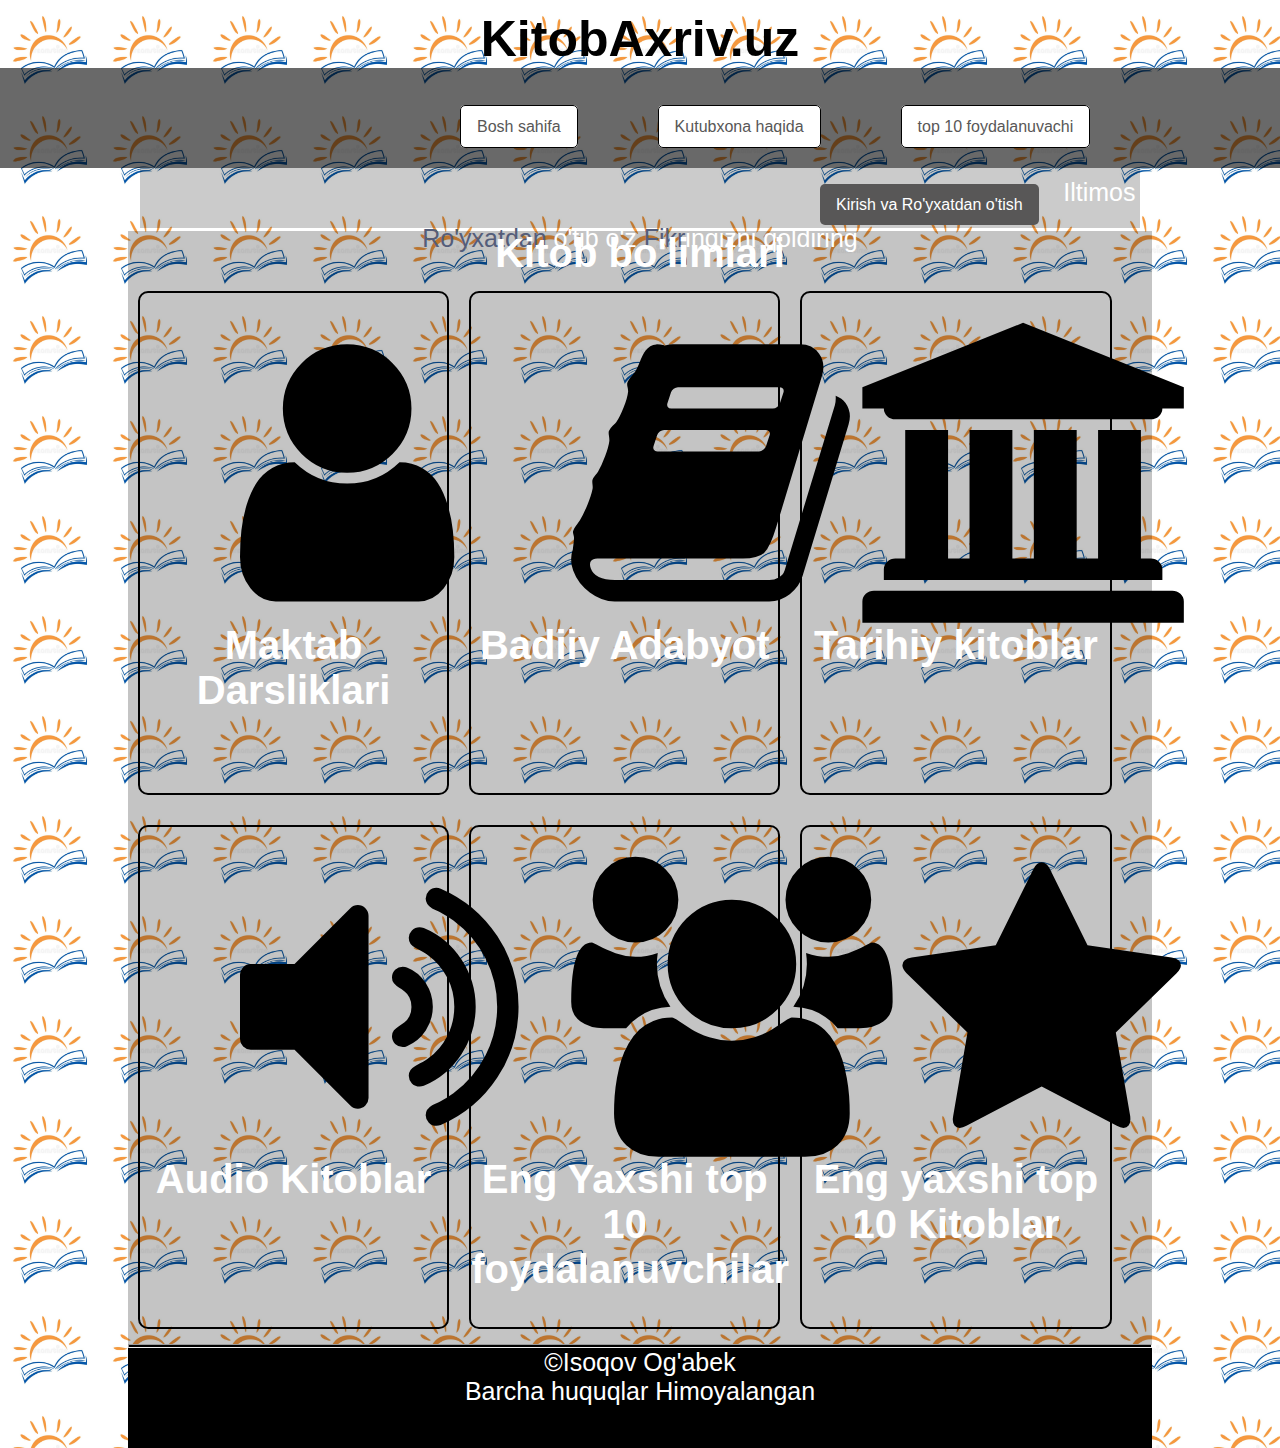
==== index.html @ b6c7c262 "Initial commit" ====
<!DOCTYPE html>
<html>
<head>
    <meta charset="UTF-8">
    <meta http-equiv="X-UA-Compatible" content="IE=edge">
    <meta name="viewport" content="width=device-width, initial-scale=1.0">
    <link rel="stylesheet" href="style.css">
    <link rel="stylesheet" href="font-awesome/css/font-awesome.min.css">
    <title>book arxiv</title>
</head>
<body>
    <div class="nav">
        <h1 class="bigtxt">Kitob<span>Axriv.uz</span></h1>
        <div class="menu">
            <ul>
                <li><a href="#" class="link1">Bosh sahifa</a></li>
                <li><a href="#" class="link1">Kutubxona haqida</a></li>
                <li><a href="#" class="link1"> top 10 foydalanuvachi</a></li>
                <li class="right"><a href="register/register.html" id="link1" class="white">Kirish va Ro'yxatdan o'tish</a></li>
            </ul>
            
        </div>
        <p class="small">Iltimos <a href="register/register.html" class="link2">Ro'yxatdan </a>o'tib o'z <a href="#" class="link2">Fikr</a>ingizni qoldiring</p>
    </div>
    <div class="contant">
        <p class="small1"> <b>Kitob bo'limlari</b></p>
        <div class="section">
            <i id="icon" class="fa fa-user"></i>
            <h2 class="sectiontext">Maktab Darsliklari</h2>
        </div>
        <div class="section">
            <i id="icon" class="fa fa-book"></i>
            <h2 class="sectiontext">Badiiy Adabyot</h2>
        </div>
        <div class="section" id="icon1">
            <i id="icon" class="fa fa-university" style="margin-left:60px;"></i>
            <h2 class="sectiontext">Tarihiy kitoblar</h2>
        </div>
        <div class="section">
            <i id="icon" class="fa fa-volume-up"></i>
            <h2 class="sectiontext">Audio Kitoblar</h2>
        </div>
        <div class="section">
            <i id="icon" class="fa fa-users"></i>
            <h2 class="sectiontext">Eng Yaxshi top 10 foydalanuvchilar</h2>
        </div>
        <div class="section">
            <i id="icon" class="fa fa-star"></i>
            <h2 class="sectiontext">Eng yaxshi top 10 Kitoblar</h2>
        </div>
        <hr>
        <div class="footer">
            <p class="foter">&copy;Isoqov Og'abek<br>
            Barcha huquqlar Himoyalangan</p>
        </div>
    </div>
</body>
</html>
---- style.css ----
*{
    margin:0;
    padding:0;
    
}
body{
    background: url(photos/book_back.jpg);
    background-size:100px 100px;
    font-family:-apple-system, BlinkMacSystemFont, 'Segoe UI', Roboto, Oxygen, Ubuntu, Cantarell, 'Open Sans', 'Helvetica Neue', sans-serif;
   
}
.nav{
    
    height: 220px;
    margin-top:10px;
}
.bigtxt {
    text-align: center;
    font-size: 50px;
}
.menu{
    width: 100%;
    height:100px;
    background:rgba(0, 0, 0, 0.589);
}  
li{
    
    float:left;
    list-style-type:none;
    margin-top:40px;
    margin-left:40px;
    padding:10px 20px;
    border-radius:10px;
}
ul{
    margin-left: 400px;
   
}
.link1{
    text-decoration:none;
    color:rgb(88, 87, 87);
    background-color: white;
    padding: 12px 16px;
    border-radius: 5px;
    border:1px solid black;
    
}
#link1{
    text-decoration:none;
    color:rgb(255, 255, 255);
    background-color: rgb(88, 87, 87);
    padding: 12px 16px;
    border-radius: 5px;
}

.right{
    margin-left: 400px;
 
}
.link1:hover{
   color:white;
    transition: 0.4s;
    background-color: gray;
    padding: 12px 16px;
}
.white{
    background-color: gray;
    color:white;

}
#link1:hover{
    color:rgb(88, 87, 87);
    background:white;
    transition: 0.4s;
}
.small{
    color: white;
    text-align:center;
    font-size: 25px;
    background:rgba(0, 1, 1, 0.205);
    width: 1000px;
    margin:0 auto;
    height:50px;
    font-family:Verdana, Geneva, Tahoma, sans-serif ;
    padding-top:10px;
}
.small:hover{
    background: rgba(0, 0, 0, 0.671);
    transition: 0.2s;
}
.small1{
    font-size: 40px;
    color:white;
    text-align:center;
}
.link2{
    text-decoration: none;
    color:rgb(84, 93, 122);
}
.contant{
    width: 80%;
    height:1200px;
    background:rgba(0, 0, 0, 0.233);
    margin: 0 auto;
    margin-top:1px;
}
.section{
    background:none;
    border:2px solid black;
    width:30%;
    height: 500px;
    float:left;
    margin:15px 10px;
    border-radius:10px;
}
#icon{
    font-size:300px;
    margin-left:100px;
    margin-top:30px;
}
.sectiontext{
    color:white;
    text-align: center;
    font-size:40px;
}
.section:hover{
    margin:1px;
    background:rgba(252, 252, 252, 0.384);
    transition:0.3s;
}
#icon1{
    background:none;
    border:2px solid black;
    width:30%;
    height: 500px;
    float:left;
    margin:15px 10px;
    border-radius:10px;
}
#icon1:hover{
    background:rgba(252, 252, 252, 0.384);
    transition:0.3s;
}
hr{
    clear:both;
    height: 2px;
    background:black;   
}
.foter{
    text-align:center;
    color:white;
    font-size:25px;
    background:black;
    height:100px;
}
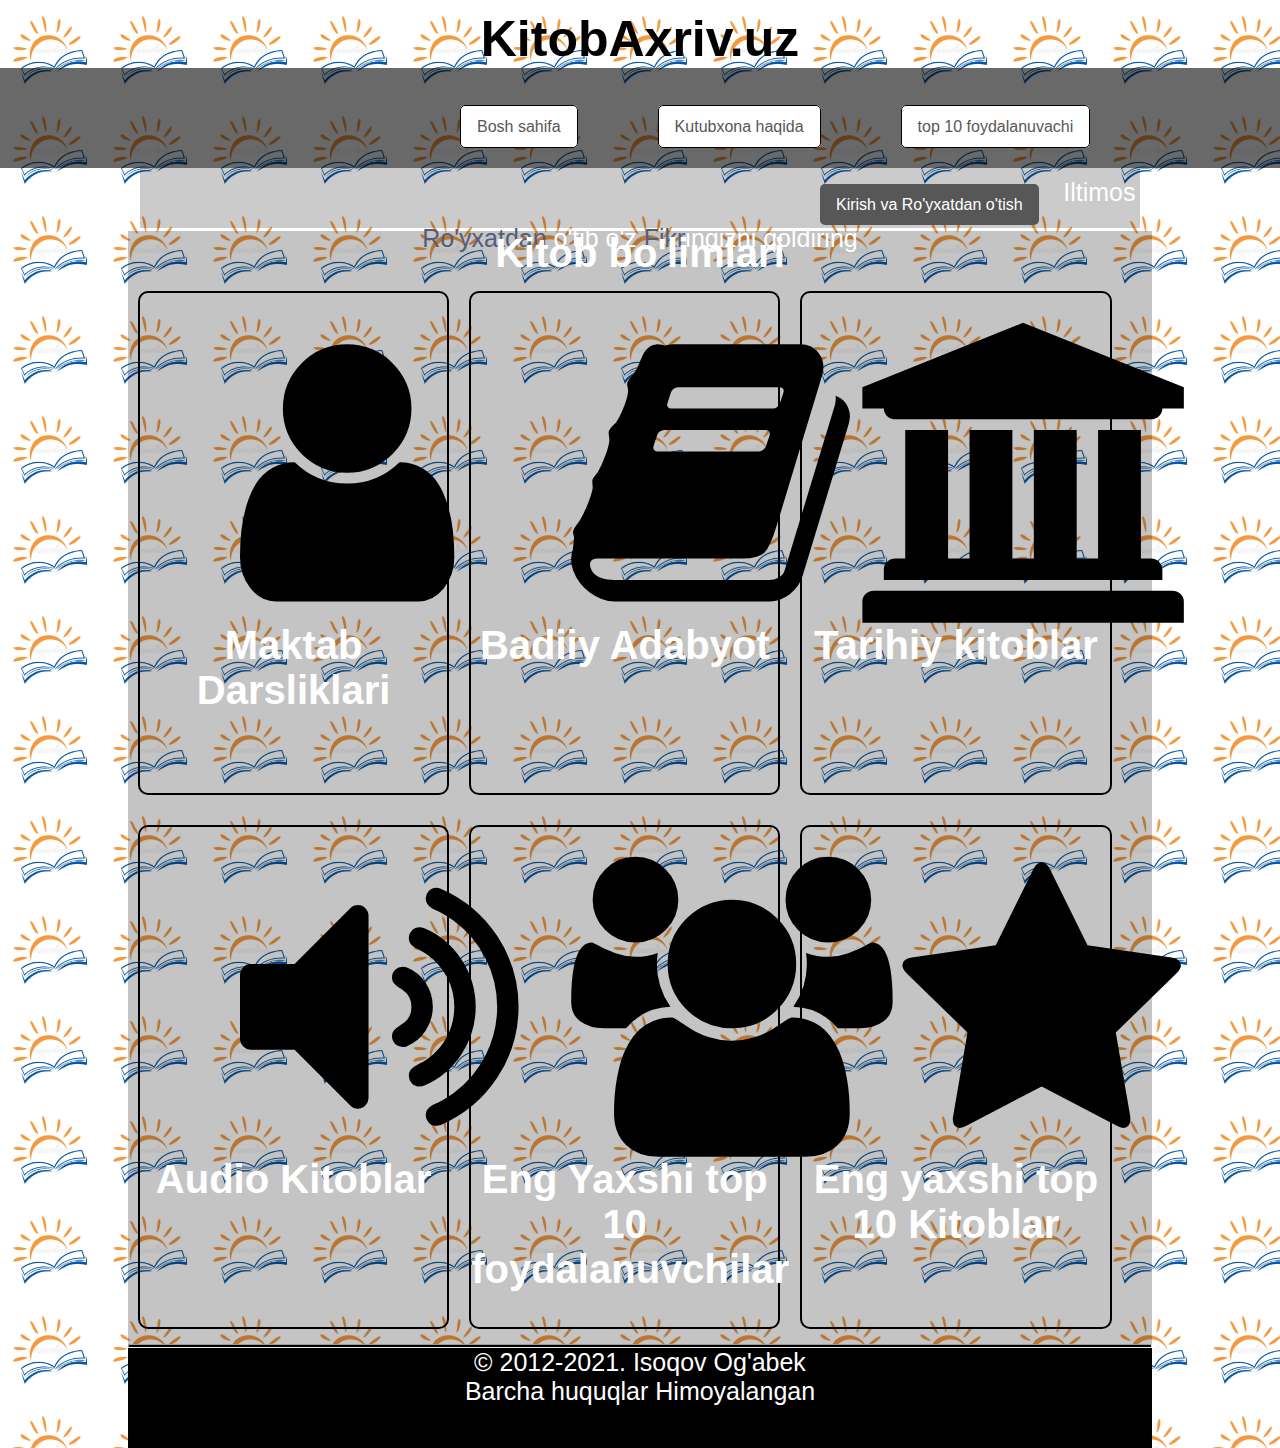
==== commit 28a59ef4: "update index" ====
--- a/index.html
+++ b/index.html
@@ -18,7 +18,7 @@
                 <li><a href="#" class="link1"> top 10 foydalanuvachi</a></li>
                 <li class="right"><a href="register/register.html" id="link1" class="white">Kirish va Ro'yxatdan o'tish</a></li>
             </ul>
-            
+
         </div>
         <p class="small">Iltimos <a href="register/register.html" class="link2">Ro'yxatdan </a>o'tib o'z <a href="#" class="link2">Fikr</a>ingizni qoldiring</p>
     </div>
@@ -50,9 +50,9 @@
         </div>
         <hr>
         <div class="footer">
-            <p class="foter">&copy;Isoqov Og'abek<br>
+            <p class="foter">&copy; 2012-2021. Isoqov Og'abek<br>
             Barcha huquqlar Himoyalangan</p>
         </div>
     </div>
 </body>
-</html>+</html>
